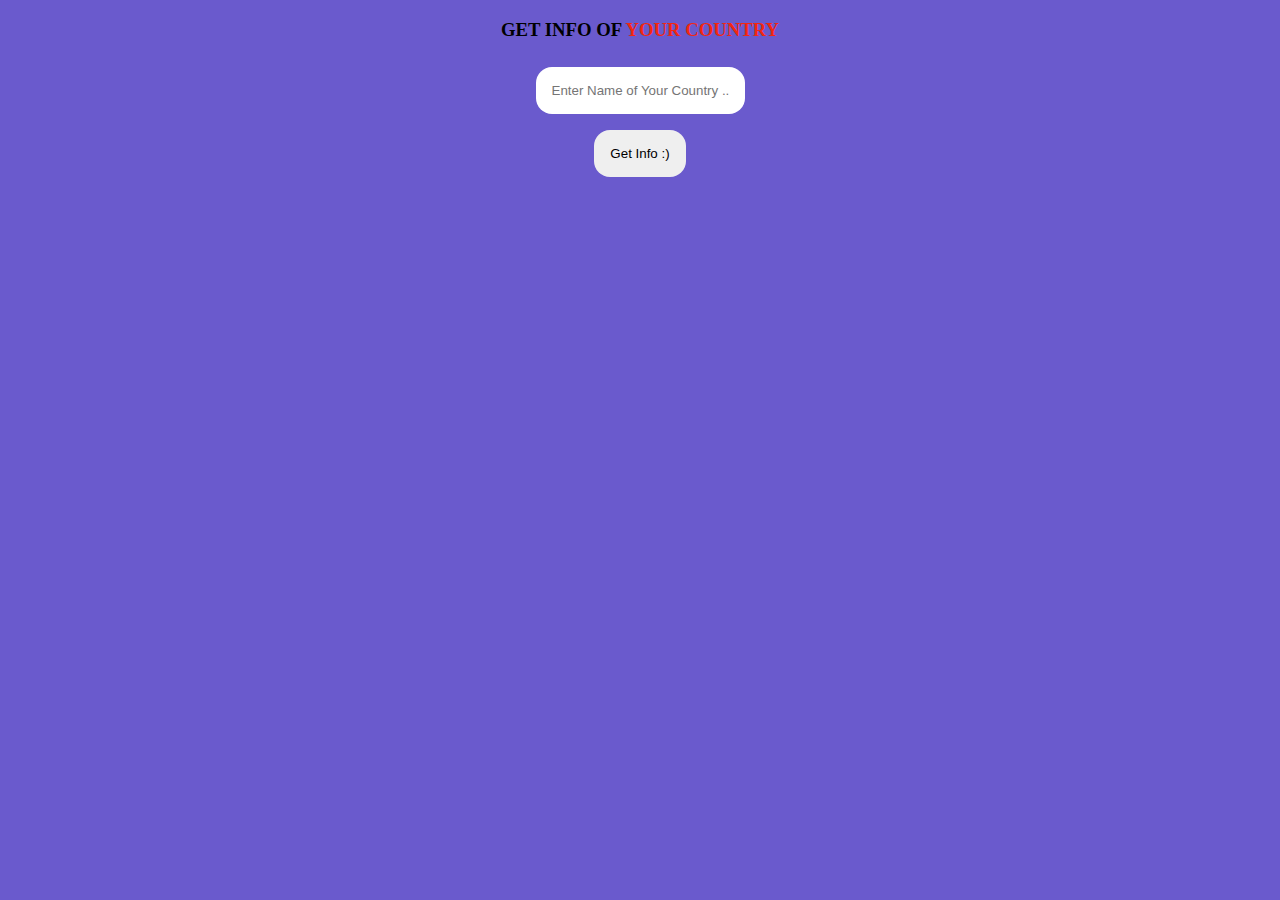
==== insex.html @ 65f42157 "upload files" ====
<!DOCTYPE html>
<html lang="en">
  <head>
    <meta charset="UTF-8" />
    <meta name="viewport" content="width=device-width, initial-scale=1.0" />
    <title>Get Info Your Country</title>
    <link rel="stylesheet" href="main.css" />
  </head>
  <body>
    <div class="head">
      <h3>get info of <span>your Country</span></h3>

      <input type="text" placeholder="Enter Name of Your Country ..." />
      <input type="button" value="Get Info :)" />
    </div>

    <table></table>

    <script src="main.js"></script>
  </body>
</html>
---- main.css ----
body {
  padding: 0;
  margin: 0;
  box-sizing: border-box;

  font-family: vazir;
  background-color: slateblue;
}

.red {
  display: block;
  margin: auto;
  padding: 10px;
  max-width: max-content;
  background-color: rgb(233, 71, 71);
  border-radius: 16px;
}

.head {
  display: flex;
  flex-direction: column;
  align-items: center;
  text-transform: uppercase;
}

span {
  color: #f12711;
}

input {
  border: 0;
  outline: 0;
  padding: 16px;
  margin: 8px;
  border-radius: 16px;
}
input[type='button'] {
  cursor: pointer;
  transition: all 0.3s ease-in;
  &:hover {
    background-color: rgb(100, 238, 100);
  }
}

.info {
  background-color: #d51313;
  width: 300px;
  height: 300px;
}

table,
th,
td {
  border: 2px solid black;
  border-collapse: collapse;
  padding: 10px 24px;
}

table {
  margin: auto;
  margin-top: 16px;
  /* width: 70%; */
}

td {
  text-align: center;
  text-transform: capitalize;
}

th {
  text-transform: capitalize;
}
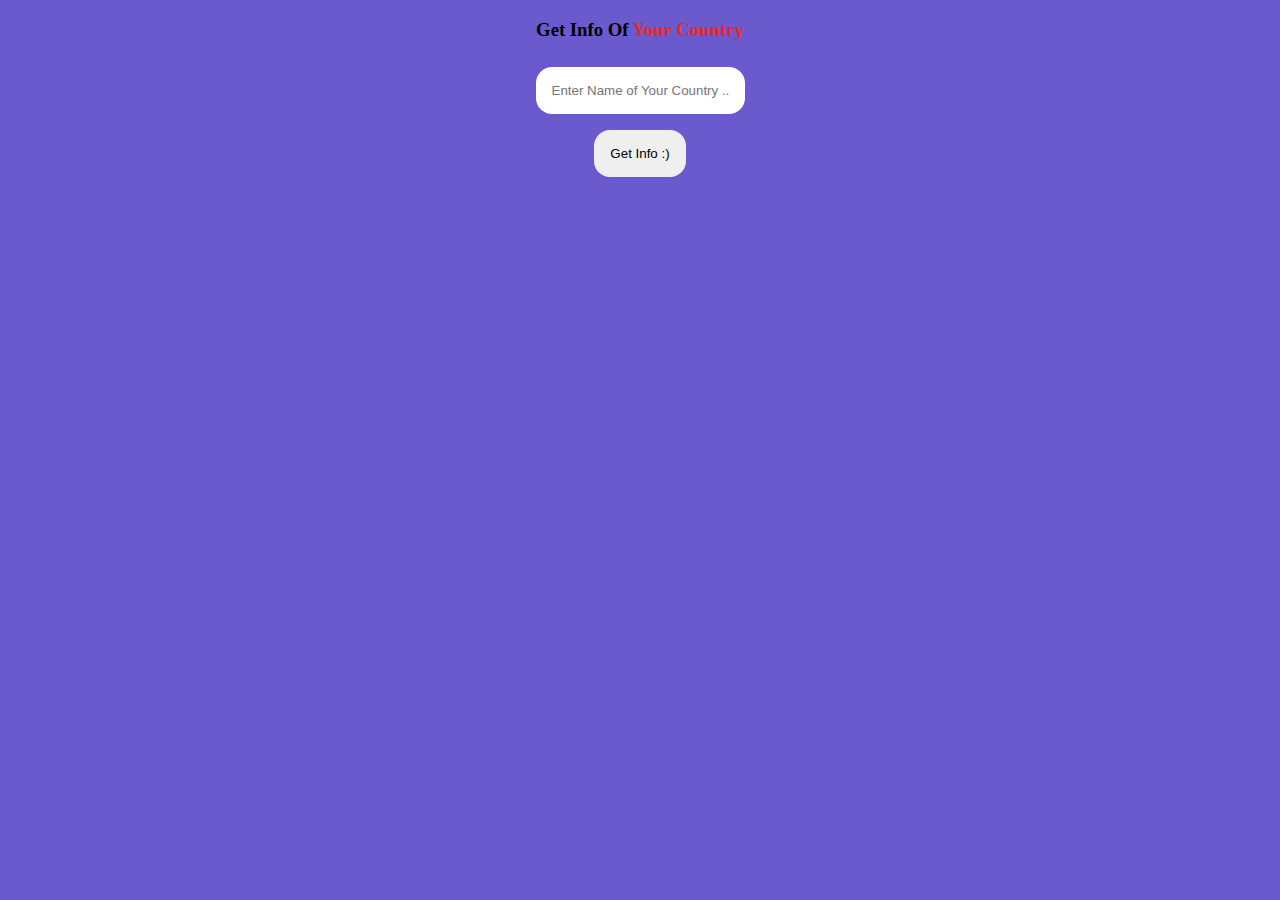
==== commit 046fb539: "upload files" ====
--- a/insex.html
+++ b/insex.html
@@ -15,6 +15,7 @@
     </div>
 
     <table></table>
+    <div class="Disclaimer"></div>
 
     <script src="main.js"></script>
   </body>
--- a/main.css
+++ b/main.css
@@ -70,3 +70,8 @@
 th {
   text-transform: capitalize;
 }
+
+div>h3{
+  text-align: center;
+  text-transform: capitalize;
+}